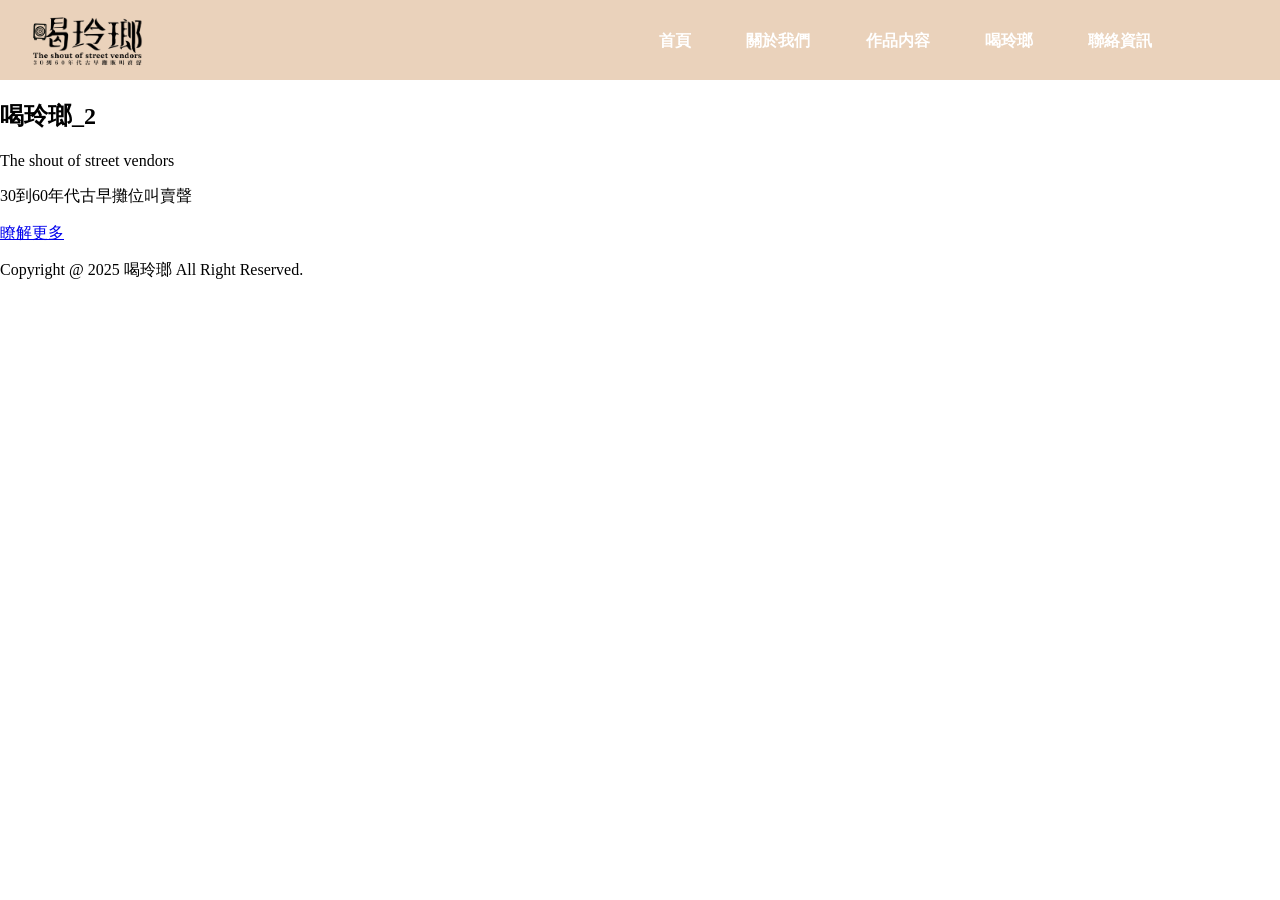
==== index.html @ 3724d626 "V1." ====
<!DOCTYPE html>
<html lang="zh-TW">
<head>
    <meta charset="UTF-8">
    <meta name="viewport" content="width=device-width, initial-scale=1.0">
    <title>喝玲瑯</title>
    <link rel="stylesheet" href="index style.css">
</head>
<body>
    <header>
    <button class="menu">&#9776;</button>
    <h1>
     <img src="images/logo/Logo.png" alt="png"style="height: 120px;margin-top:-45px;margin-left:-120px;">
    </h1>
    <nav>
    <ul>
    <section>
        <li><a href="#"><strong>首頁</strong></b></a></li>
        <li><a href="#"><strong>關於我們</strong></a></li>
        <li><a href="#"><strong>作品内容</strong></a></li>
        <li><a href="#"><strong>喝玲瑯</strong></a></li>
        <li><a href="#"><strong>聯絡資訊</strong></a></li>
    </ul>
    </nav>
    </section>
    </header>

    <main>
    <section>
    <h2>喝玲瑯_2</h2>
    <p>The shout of street vendors</p>
    <p>30到60年代古早攤位叫賣聲</p>
    <p><a href="#">瞭解更多</a></p>
    </section>
    </main>

    <footer>
        <p>Copyright @ 2025 喝玲瑯 All Right Reserved.</p>
    </footer>
</body>
</html>
---- index style.css ----
header{ 
    background-color: #ead2bb;
    height:80px;
    width:100%;
    position:relative;
}
h1{ 
    position:absolute;
    left:120px;
    top:0;
    line-height:80px;
    background-repeat: no-repeat;
    background-position:center;
}

header ul{
    position:absolute;
    right:6vw;
    top:0;
    line-height: 50px;
}
header li{
    display: inline;
    margin-right:4vw;
}
header a {
    color:white;
    text-decoration:none;
}
header a:hover{
    text-decoration:underline;
}
body {
 margin: 0px;
}
.menu{
    display:none;
}

/* 響應式設計語法 */
@media screen and(max-widrh:768) {
    header h1{
        left:50%
        transform:translateX(-50%);
    }
    .news h2{
        font-size:40px;
    }
    .menu{
        display：block；
        background-color: transparent;
        color:white;
        font-size: 35px;
        positon:absolute;
        top:15px;
        left:20px;
        border:none;
        cursor:pointer;
    }
}
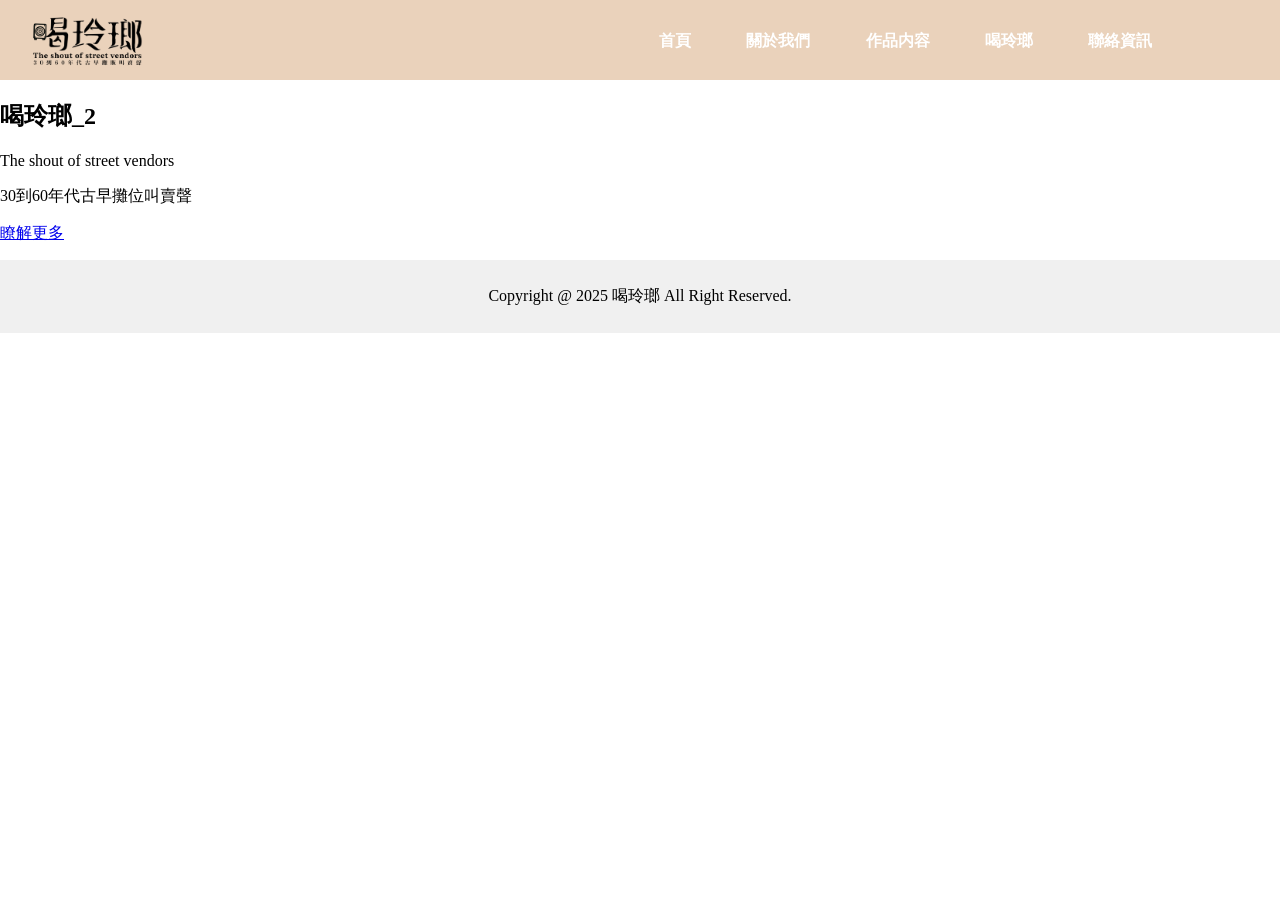
==== commit bfa57efc: "V.2 Signed-off-by: zishanshan0115 <zishanshan0115@gmail.com>" ====
--- a/index.html
+++ b/index.html
@@ -5,6 +5,7 @@
     <meta name="viewport" content="width=device-width, initial-scale=1.0">
     <title>喝玲瑯</title>
     <link rel="stylesheet" href="index style.css">
+    <script src =test.js></script>
 </head>
 <body>
     <header>
@@ -18,7 +19,14 @@
         <li><a href="#"><strong>首頁</strong></b></a></li>
         <li><a href="#"><strong>關於我們</strong></a></li>
         <li><a href="#"><strong>作品内容</strong></a></li>
-        <li><a href="#"><strong>喝玲瑯</strong></a></li>
+        <li class="dropdown">
+            <a href="#"><strong>喝玲瑯</strong></a>
+            <ul class="submenu" id="submenu li">
+                <li><a href="#">選項 1</a></li>
+                <li><a href="#">選項 2</a></li>
+                <li><a href="#">選項 3</a></li>
+              </ul>
+            </li>
         <li><a href="#"><strong>聯絡資訊</strong></a></li>
     </ul>
     </nav>
--- a/index style.css
+++ b/index style.css
@@ -37,24 +37,106 @@
     display:none;
 }
 
+/* 子選單樣式 */
+.submenu {
+    display: none; /* 預設隱藏 */
+    position: absolute;
+    top: 100%; /* 子選單顯示在主選單下方 */
+    left: 0;
+    background-color: #444;
+    padding: 10px;
+    border-radius: 5px;
+    box-shadow: 0 2px 5px rgba(0, 0, 0, 0.3);
+    z-index: 10;
+    white-space: nowrap;
+}
+    display: inline-block; /* 水平排列 */
+    margin: 0 5px;
+}
+
+.submenu li a {
+    padding: 5px 10px;
+    color: white;
+}
+
+.submenu li a:hover {
+    background-color: #666;
+}
+
+footer {
+    text-align: center; /* 文字水平居中 */
+    padding: 10px;
+    background-color: #f0f0f0;
+    font-size: 16px;
+}
+
+.player-container {
+    text-align: center;
+    background: #ffffff;
+    padding: 20px;
+    border-radius: 15px;
+    box-shadow: 0 4px 8px rgba(0, 0, 0, 0.2);
+}
+
+/* 音樂控制按鈕 */
+.controls {
+    margin-top: 15px;
+}
+
+.button {
+    padding: 10px 20px;
+    margin: 5px;
+    font-size: 16px;
+    color: #fff;
+    background-color: #0078d4;
+    border: none;
+    border-radius: 5px;
+    cursor: pointer;
+    transition: background-color 0.3s ease;
+}
+
+.button:hover {
+    background-color: #005a9e;
+    }
+button {
+        padding: 10px 20px;
+        margin: 5px;
+        font-size: 16px;
+        color: #fff;
+        background-color: #0078d4;
+        border: none;
+        border-radius: 5px;
+        cursor: pointer;
+        transition: background-color 0.3s ease;
+    }
+
 /* 響應式設計語法 */
-@media screen and(max-widrh:768) {
-    header h1{
-        left:50%
-        transform:translateX(-50%);
+@media screen and(max-widrh:768px) {
+    .header h1{
+        left:50%；
+        transform： translateX (-50%);
     }
+
     .news h2{
         font-size:40px;
     }
+    
     .menu{
-        display：block；
-        background-color: transparent;
-        color:white;
-        font-size: 35px;
-        positon:absolute;
-        top:15px;
-        left:20px;
-        border:none;
-        cursor:pointer;
+    
+        background-color: #f0f0f0;
+        font-size：35px;
+        position:absolute；
+        top：15px；
+        left：20px；
+        border:none；
+        cursor:pointer；
     }
+
+    .audio, video {
+        width: 100%;
+        max-width: 400px;
+        border-radius: 10px;
+    }
+
+
 }
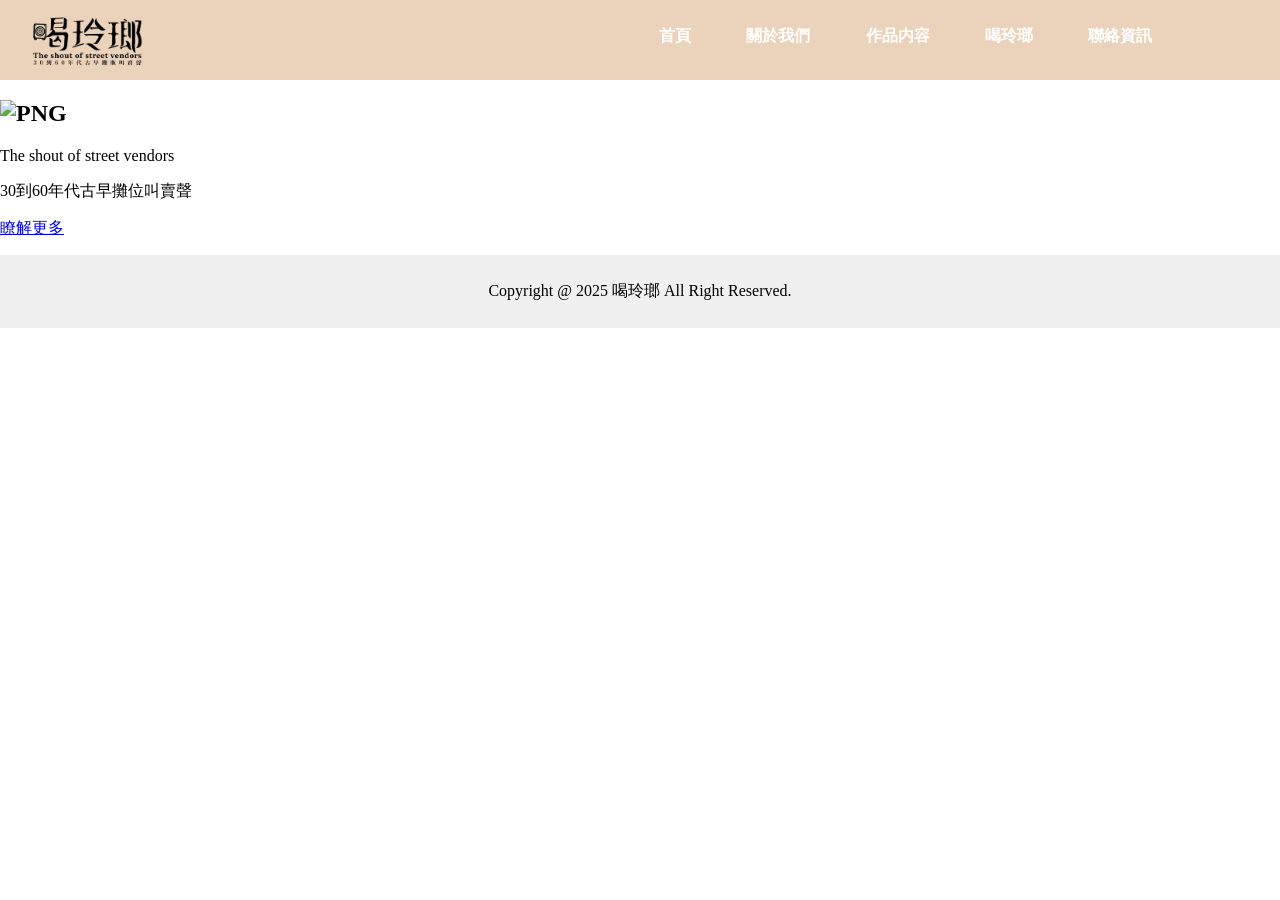
==== commit a215c0b2: "V.3 Signed-off-by: zishanshan0115 <zishanshan0115@gmail.com>" ====
--- a/index.html
+++ b/index.html
@@ -5,7 +5,7 @@
     <meta name="viewport" content="width=device-width, initial-scale=1.0">
     <title>喝玲瑯</title>
     <link rel="stylesheet" href="index style.css">
-    <script src =test.js></script>
+    <script src.="index.js"></script>
 </head>
 <body>
     <header>
@@ -16,15 +16,22 @@
     <nav>
     <ul>
     <section>
-        <li><a href="#"><strong>首頁</strong></b></a></li>
-        <li><a href="#"><strong>關於我們</strong></a></li>
+        <li><a href="index.html"><strong>首頁</strong></b></a></li>
+        <li><a href="關於我們.html"><strong>關於我們</strong></a></li>
         <li><a href="#"><strong>作品内容</strong></a></li>
         <li class="dropdown">
             <a href="#"><strong>喝玲瑯</strong></a>
-            <ul class="submenu" id="submenu li">
-                <li><a href="#">選項 1</a></li>
-                <li><a href="#">選項 2</a></li>
-                <li><a href="#">選項 3</a></li>
+            <ul class="submenu">
+                <li><a href="回收.html">回收</a></li>
+                <li><a href="米茶攤.html">米茶攤</a></li>
+                <li><a href="吧噗冰淇淋.html">吧噗冰淇淋</a></li>
+                <li><a href="豆花攤.html">豆花攤</a></li>
+                <li><a href="表演藥人.html">表演藥人</a></li>
+                <li><a href="香腸.html">香腸</a></li>
+                <li><a href="烤番薯.html">烤番薯</a></li>
+                <li><a href="算命仙.html">算命仙</a></li>
+                <li><a href="賣貨廊.html">賣貨廊</a></li>
+                <li><a href="燒肉粽.html">燒肉粽</a></li>
               </ul>
             </li>
         <li><a href="#"><strong>聯絡資訊</strong></a></li>
@@ -35,7 +42,8 @@
 
     <main>
     <section>
-    <h2>喝玲瑯_2</h2>
+    
+    <h2><img src="images/logo/Logo2.png" alt="PNG"style="height: 200px;top: 100px;"></h2>
     <p>The shout of street vendors</p>
     <p>30到60年代古早攤位叫賣聲</p>
     <p><a href="#">瞭解更多</a></p>
--- a/index style.css
+++ b/index style.css
@@ -17,7 +17,7 @@
     position:absolute;
     right:6vw;
     top:0;
-    line-height: 50px;
+    line-height: 20px;
 }
 header li{
     display: inline;
@@ -32,9 +32,23 @@
 }
 body {
  margin: 0px;
+ padding:0px;
+
 }
 .menu{
     display:none;
+}
+h2 a{
+    background-color: #0078d4;
+    margin: 0;
+}
+
+.dropdown:hover .submenu {
+    display: block;
+}
+
+section {
+    margin-top: 10px;
 }
 
 /* 子選單樣式 */
@@ -42,7 +56,7 @@
     display: none; /* 預設隱藏 */
     position: absolute;
     top: 100%; /* 子選單顯示在主選單下方 */
-    left: 0;
+    left: 10;
     background-color: #444;
     padding: 10px;
     border-radius: 5px;
@@ -50,12 +64,12 @@
     z-index: 10;
     white-space: nowrap;
 }
-    display: inline-block; /* 水平排列 */
-    margin: 0 5px;
-}
 
 .submenu li a {
+    display: block;
     padding: 5px 10px;
+    width: 50%;
+    text-decoration: none;
     color: white;
 }
 
@@ -110,11 +124,17 @@
         transition: background-color 0.3s ease;
     }
 
+.menu{
+    display: none;
+}
 /* 響應式設計語法 */
-@media screen and(max-widrh:768px) {
+@media screen and(max-width:768px) {
+    .header ul{
+        display:none;
+    }
     .header h1{
-        left:50%；
-        transform： translateX (-50%);
+        left:50%; 
+        transform:translateX (-50%);
     }
 
     .news h2{
@@ -122,15 +142,22 @@
     }
     
     .menu{
-    
-        background-color: #f0f0f0;
-        font-size：35px;
-        position:absolute；
-        top：15px；
-        left：20px；
-        border:none；
-        cursor:pointer；
+        display: block;
+        background-color: transparent;
+        font-size:35px;
+        position:absolute;
+        top:15px;
+        left:20px;
+        border:none;
+        cursor:pointer;
+        
     }
+
+    .baby{
+        height: 100%;
+        width: 100%;
+    }
+
 
     .audio, video {
         width: 100%;
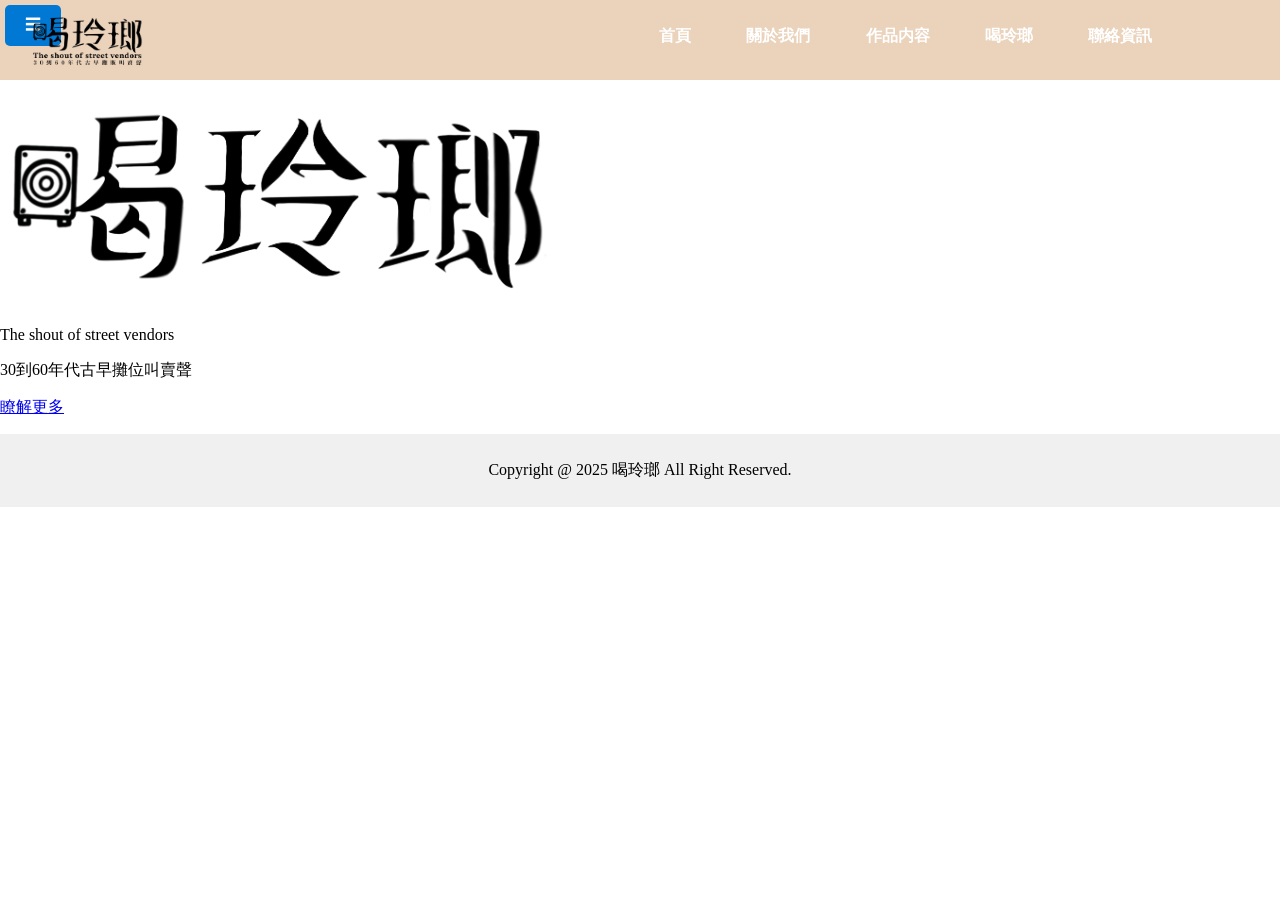
==== commit 3c76c8b4: "Add files via upload Signed-off-by: zishanshan0115 <zishanshan0115@gmail.com>" ====
--- a/index.html
+++ b/index.html
@@ -43,7 +43,7 @@
     <main>
     <section>
     
-    <h2><img src="images/logo/Logo2.png" alt="PNG"style="height: 200px;top: 100px;"></h2>
+    <h2><img src="images/logo/Logo2.png" alt="png"style="height: 200px;top: 100px;"></h2>
     <p>The shout of street vendors</p>
     <p>30到60年代古早攤位叫賣聲</p>
     <p><a href="#">瞭解更多</a></p>
--- a/index style.css
+++ b/index style.css
@@ -35,7 +35,7 @@
  padding:0px;
 
 }
-.menu{
+menu{
     display:none;
 }
 h2 a{
@@ -124,15 +124,17 @@
         transition: background-color 0.3s ease;
     }
 
-.menu{
-    display: none;
-}
 /* 響應式設計語法 */
-@media screen and(max-width:768px) {
-    .header ul{
+@media screen and (max-width:768px) {
+    h2 img{
+       height: 120px  !important;
+       width: 150px !important;
+    }
+
+    header ul{
         display:none;
     }
-    .header h1{
+    header h1{
         left:50%; 
         transform:translateX (-50%);
     }
@@ -153,13 +155,13 @@
         
     }
 
-    .baby{
+    .body{
         height: 100%;
         width: 100%;
     }
 
 
-    .audio, video {
+    audio, video {
         width: 100%;
         max-width: 400px;
         border-radius: 10px;
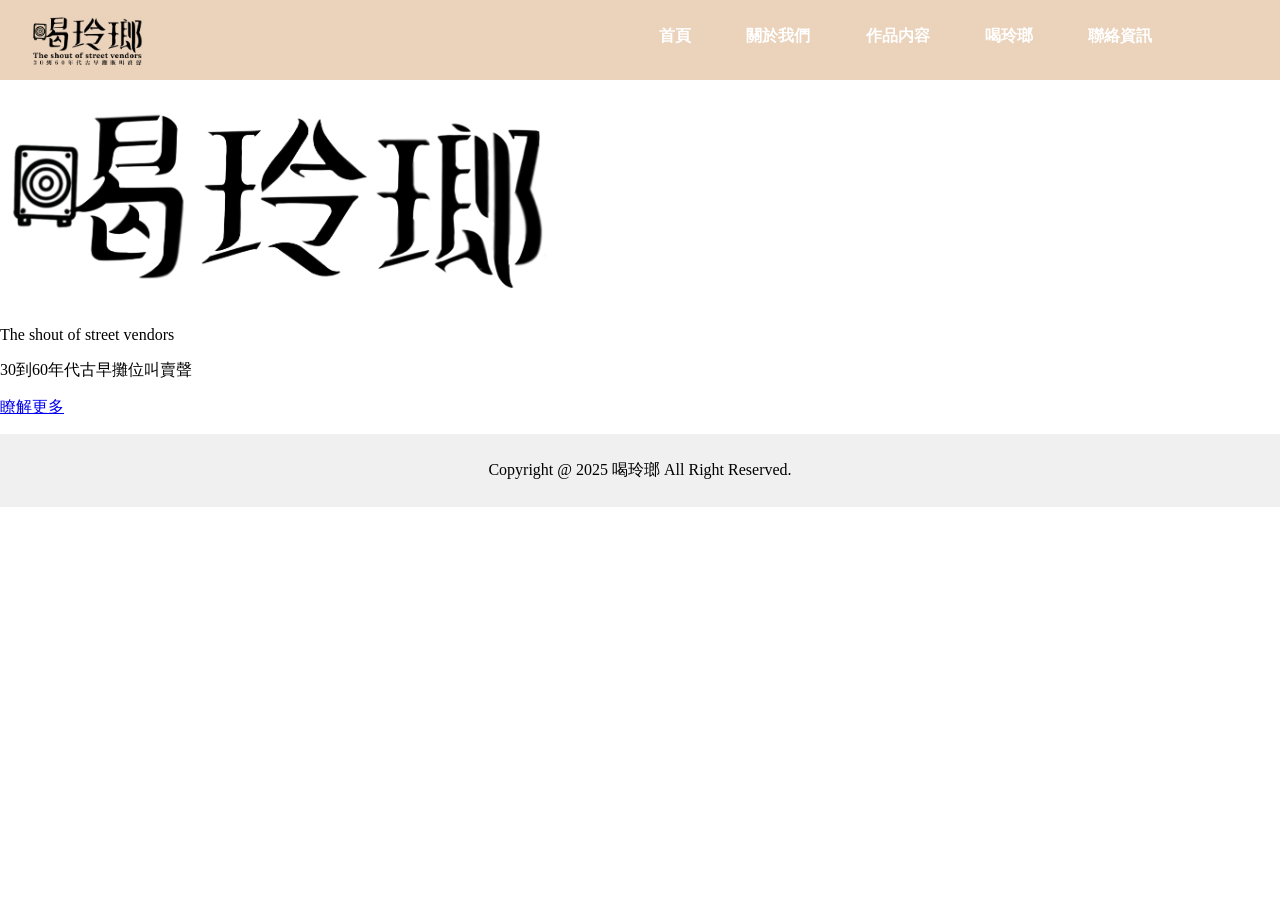
==== commit 46668dca: "Add files via upload Signed-off-by: zishanshan0115 <zishanshan0115@gmail.com>" ====
--- a/index.html
+++ b/index.html
@@ -5,7 +5,7 @@
     <meta name="viewport" content="width=device-width, initial-scale=1.0">
     <title>喝玲瑯</title>
     <link rel="stylesheet" href="index style.css">
-    <script src.="index.js"></script>
+    <script src="index.js"></script>
 </head>
 <body>
     <header>
--- a/index style.css
+++ b/index style.css
@@ -35,7 +35,7 @@
  padding:0px;
 
 }
-menu{
+.menu {
     display:none;
 }
 h2 a{
@@ -146,10 +146,10 @@
     .menu{
         display: block;
         background-color: transparent;
-        font-size:35px;
-        position:absolute;
-        top:15px;
-        left:20px;
+        font-size: 20px;
+        position: absolute;
+        top: 11px;
+        left: -5%;
         border:none;
         cursor:pointer;
         
@@ -160,12 +160,18 @@
         width: 100%;
     }
 
-
     audio, video {
         width: 100%;
         max-width: 400px;
         border-radius: 10px;
     }
+    nav ul{
+        display:none;
+        left:0;
+    }
 
+    nav ul li{
+        display:block;
+    }
 
 }
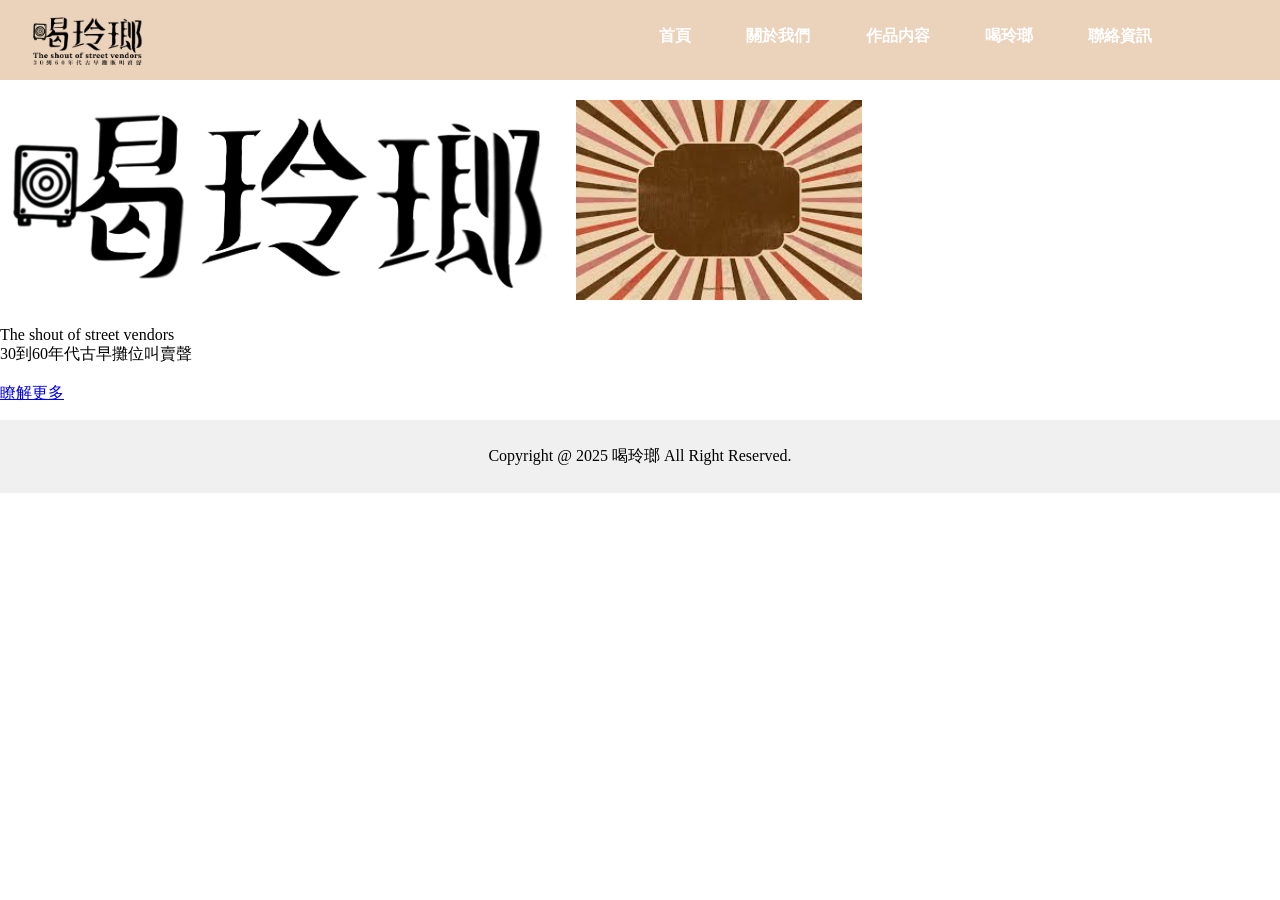
==== commit ab4ef3b6: "V.4 Signed-off-by: zishanshan0115 <zishanshan0115@gmail.com>" ====
--- a/index.html
+++ b/index.html
@@ -9,44 +9,53 @@
 </head>
 <body>
     <header>
-    <button class="menu">&#9776;</button>
     <h1>
      <img src="images/logo/Logo.png" alt="png"style="height: 120px;margin-top:-45px;margin-left:-120px;">
     </h1>
+    <button class="menu">&#9776;</button>
     <nav>
-    <ul>
-    <section>
-        <li><a href="index.html"><strong>首頁</strong></b></a></li>
-        <li><a href="關於我們.html"><strong>關於我們</strong></a></li>
-        <li><a href="#"><strong>作品内容</strong></a></li>
-        <li class="dropdown">
-            <a href="#"><strong>喝玲瑯</strong></a>
-            <ul class="submenu">
-                <li><a href="回收.html">回收</a></li>
-                <li><a href="米茶攤.html">米茶攤</a></li>
-                <li><a href="吧噗冰淇淋.html">吧噗冰淇淋</a></li>
-                <li><a href="豆花攤.html">豆花攤</a></li>
-                <li><a href="表演藥人.html">表演藥人</a></li>
-                <li><a href="香腸.html">香腸</a></li>
-                <li><a href="烤番薯.html">烤番薯</a></li>
-                <li><a href="算命仙.html">算命仙</a></li>
-                <li><a href="賣貨廊.html">賣貨廊</a></li>
-                <li><a href="燒肉粽.html">燒肉粽</a></li>
-              </ul>
-            </li>
-        <li><a href="#"><strong>聯絡資訊</strong></a></li>
-    </ul>
-    </nav>
+        <ul>
+        <section>
+            <li><a href="index.html"><strong>首頁</strong></b></a></li>
+            <li><a href="關於我們.html"><strong>關於我們</strong></a></li>
+            <li><a href="#"><strong>作品内容</strong></a></li>
+            <li class="dropdown">
+                <a href="#"><strong>喝玲瑯</strong></a>
+                <ul class="submenu" id=>
+                    <li><a href="回收.html">回收</a></li>
+                    <li><a href="米茶攤.html">米茶攤</a></li>
+                    <li><a href="吧噗冰淇淋.html">吧噗冰淇淋</a></li>
+                    <li><a href="豆花攤.html">豆花攤</a></li>
+                    <li><a href="表演藥人.html">表演藥人</a></li>
+                    <li><a href="香腸.html">香腸</a></li>
+                    <li><a href="烤番薯.html">烤番薯</a></li>
+                    <li><a href="算命仙.html">算命仙</a></li>
+                    <li><a href="賣貨廊.html">賣貨廊</a></li>
+                    <li><a href="燒肉粽.html">燒肉粽</a></li>
+                  </ul>
+                </li>
+            <li><a href="#"><strong>聯絡資訊</strong></a></li>
+        </ul>
+        </nav>
     </section>
     </header>
-
+    <style>
+        @media screen and (max-width:768px) {
+        p.text {
+            font-size: 3.5vh;
+            padding: 33px 0px;
+            margin-bottom: -24px;
+            }
+        }
+    </style>
     <main>
-    <section>
+    <section id="main-content">
+    <h2>
+        <img src="images/logo/Logo2.png" alt="png"style="height: 200px;top: 100px;">
+        <img class='back' src="images\pic\背景.jpg" alt="jpg"style="height: 200px;top: 100px;">
+    </h2>
     
-    <h2><img src="images/logo/Logo2.png" alt="png"style="height: 200px;top: 100px;"></h2>
-    <p>The shout of street vendors</p>
-    <p>30到60年代古早攤位叫賣聲</p>
-    <p><a href="#">瞭解更多</a></p>
+    <p class="text">The shout of street vendors <br> 30到60年代古早攤位叫賣聲 <br><br> <a href="關於我們.html">瞭解更多</a></p>
     </section>
     </main>
 
@@ -54,4 +63,4 @@
         <p>Copyright @ 2025 喝玲瑯 All Right Reserved.</p>
     </footer>
 </body>
-</html> +</html> 
--- a/index style.css
+++ b/index style.css
@@ -127,7 +127,7 @@
 /* 響應式設計語法 */
 @media screen and (max-width:768px) {
     h2 img{
-       height: 120px  !important;
+       height: 120px !important;
        width: 150px !important;
     }
 
@@ -173,5 +173,13 @@
     nav ul li{
         display:block;
     }
+        .left-column{
+        height: 120px;
+        width: 200px;
+    }
+    .right-column{
+        height: 120px;
+        width: 200px;
+    }
 
-}+}
